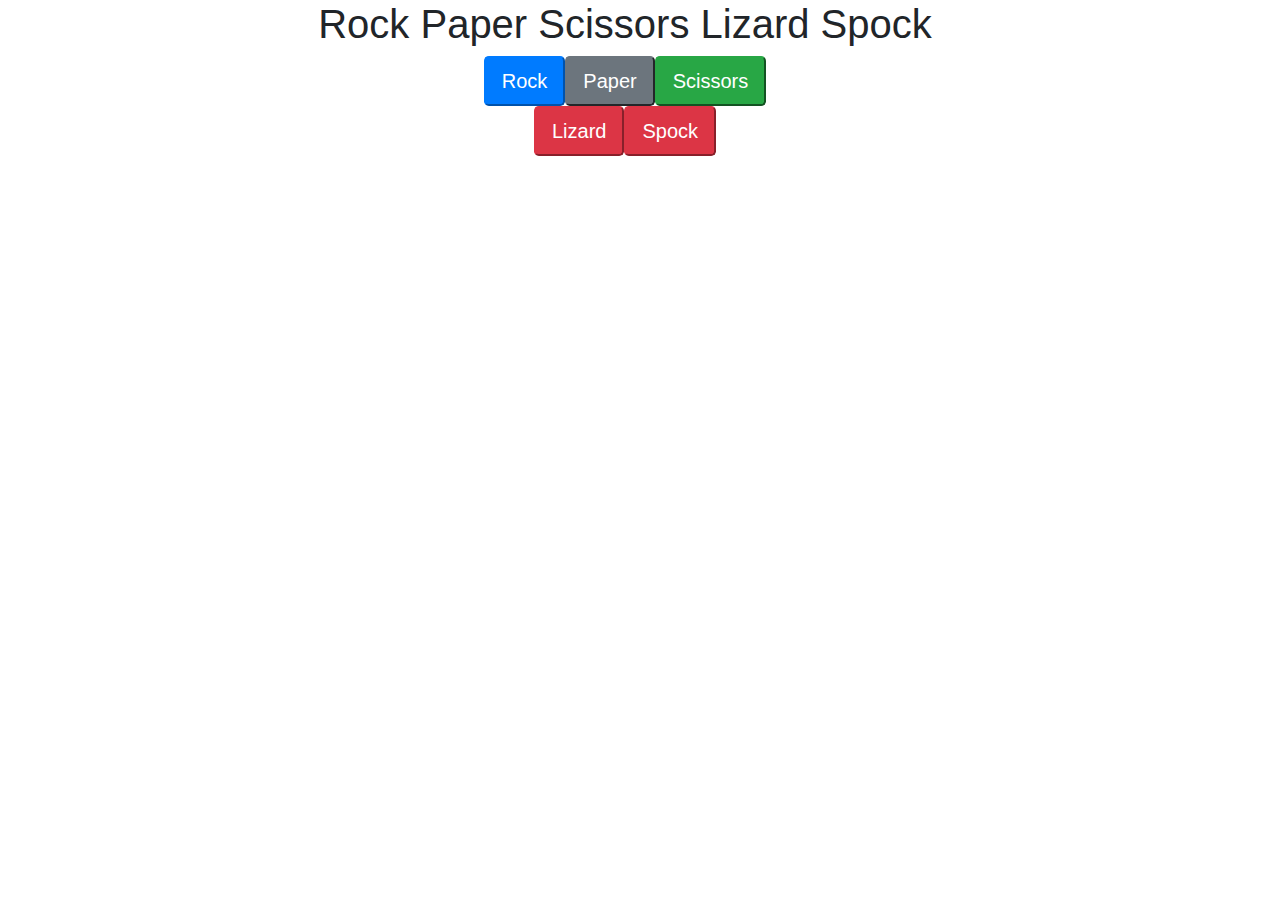
==== index.html @ 6ef501d0 "use display to make h1 larger" ====
<!DOCTYPE html>
<html>

<head>
  <title>Rock Paper Scissors Lizard Spock</title>
  <meta charset="utf-8">
  <meta name="viewport" content="width=device-width, initial-scale=1">
  <link rel="stylesheet" href="https://cdn.jsdelivr.net/npm/bootstrap@4.0.0/dist/css/bootstrap.min.css"
    integrity="sha384-Gn5384xqQ1aoWXA+058RXPxPg6fy4IWvTNh0E263XmFcJlSAwiGgFAW/dAiS6JXm" crossorigin="anonymous">

</head>
</head>

<script src="winLogic.js"></script>

<body>
  <div class="container">
    <div class="container row justify-content-center">
      <h1 class="diplay-1"> Rock Paper Scissors Lizard Spock</h1>
    </div>
    <div class="container row justify-content-center">
      <div class="container row justify-content-center">
        <button type="button" class="btn-lg btn-primary" onclick="compareHands('Rock');">
          Rock
        </button>
        <button type="button" class="btn-lg btn-secondary" onclick="compareHands('Paper');">
          Paper
        </button>
        <button type="button" class="btn-lg btn-success" onclick="compareHands('Scissors');">
          Scissors
        </button>
      </div>
      <div class="container row justify-content-center">
        <button type="button" class="btn-lg btn-danger" onclick="compareHands('Lizard');">
          Lizard
        </button>
        <button type="button" class="btn-lg btn-danger" onclick="compareHands('Spock');">
          Spock
        </button>
      </div>
    </div>
  </div>

</body>

</html>
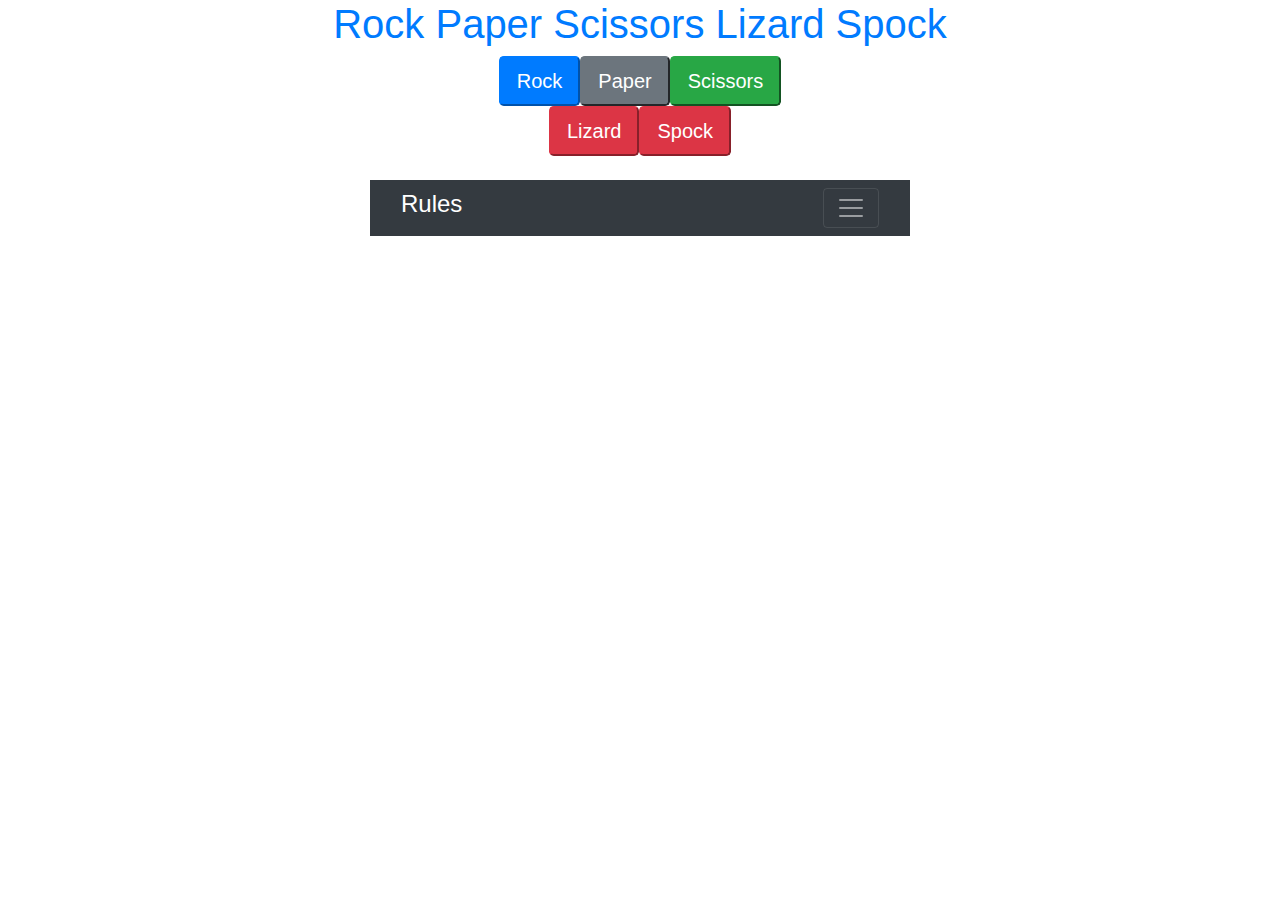
==== commit a79267d2: "Make rules collapsable" ====
--- a/index.html
+++ b/index.html
@@ -15,11 +15,11 @@
 
 <body>
   <div class="container">
-    <div class="container row justify-content-center">
-      <h1 class="diplay-1"> Rock Paper Scissors Lizard Spock</h1>
+    <div class="container justify-content-center">
+      <h1 class="diplay-1 text-primary text-center"> Rock Paper Scissors Lizard Spock</h1>
     </div>
-    <div class="container row justify-content-center">
-      <div class="container row justify-content-center">
+    <div class="container ">
+      <div class="row justify-content-center">
         <button type="button" class="btn-lg btn-primary" onclick="compareHands('Rock');">
           Rock
         </button>
@@ -30,7 +30,7 @@
           Scissors
         </button>
       </div>
-      <div class="container row justify-content-center">
+      <div class="row justify-content-center">
         <button type="button" class="btn-lg btn-danger" onclick="compareHands('Lizard');">
           Lizard
         </button>
@@ -38,9 +38,50 @@
           Spock
         </button>
       </div>
+      <div class="container mt-4">
+        <div class="row justify-content-center">
+          <div class="col-xl-6 col-12 diplay-4 text-white bg-dark text-center">
+            <div class="pos-f-t">
+              <nav class="navbar navbar-dark bg-dark">
+                <h4 class="text-white text-center"> Rules </h1>
+                 <button class="navbar-toggler" type="button" data-toggle="collapse"
+                  data-target="#navbarToggleExternalContent" aria-controls="navbarToggleExternalContent"
+                  aria-expanded="false" aria-label="Toggle navigation">
+                  <span class="navbar-toggler-icon"></span>
+                </button>
+              </nav>
+              <div class="collapse" id="navbarToggleExternalContent">
+                <div class="bg-dark p-4">
+                  <span class="text-white">
+                    Scissors cuts Paper, <br>
+                    Paper covers Rock, <br>
+                    Rock crushes Lizard, <br>
+                    Lizard poisons Spock, <br>
+                    Spock smashes Scissors, <br>
+                    Scissors decapitates Lizard, <br>
+                    Lizard eats Paper, <br>
+                    Paper disproves Spock, <br>
+                    Spock vaporizes Rock,<br>
+                    (and as it always has) Rock crushes Scissors. <br></span>
+                </div>
+              </div>
+
+            </div>
+
+          </div>
+        </div>
+      </div>
     </div>
   </div>
-
+  <script src="https://code.jquery.com/jquery-3.2.1.slim.min.js"
+    integrity="sha384-KJ3o2DKtIkvYIK3UENzmM7KCkRr/rE9/Qpg6aAZGJwFDMVNA/GpGFF93hXpG5KkN"
+    crossorigin="anonymous"></script>
+  <script src="https://cdn.jsdelivr.net/npm/popper.js@1.12.9/dist/umd/popper.min.js"
+    integrity="sha384-ApNbgh9B+Y1QKtv3Rn7W3mgPxhU9K/ScQsAP7hUibX39j7fakFPskvXusvfa0b4Q"
+    crossorigin="anonymous"></script>
+  <script src="https://cdn.jsdelivr.net/npm/bootstrap@4.0.0/dist/js/bootstrap.min.js"
+    integrity="sha384-JZR6Spejh4U02d8jOt6vLEHfe/JQGiRRSQQxSfFWpi1MquVdAyjUar5+76PVCmYl"
+    crossorigin="anonymous"></script>
 </body>
 
 </html>